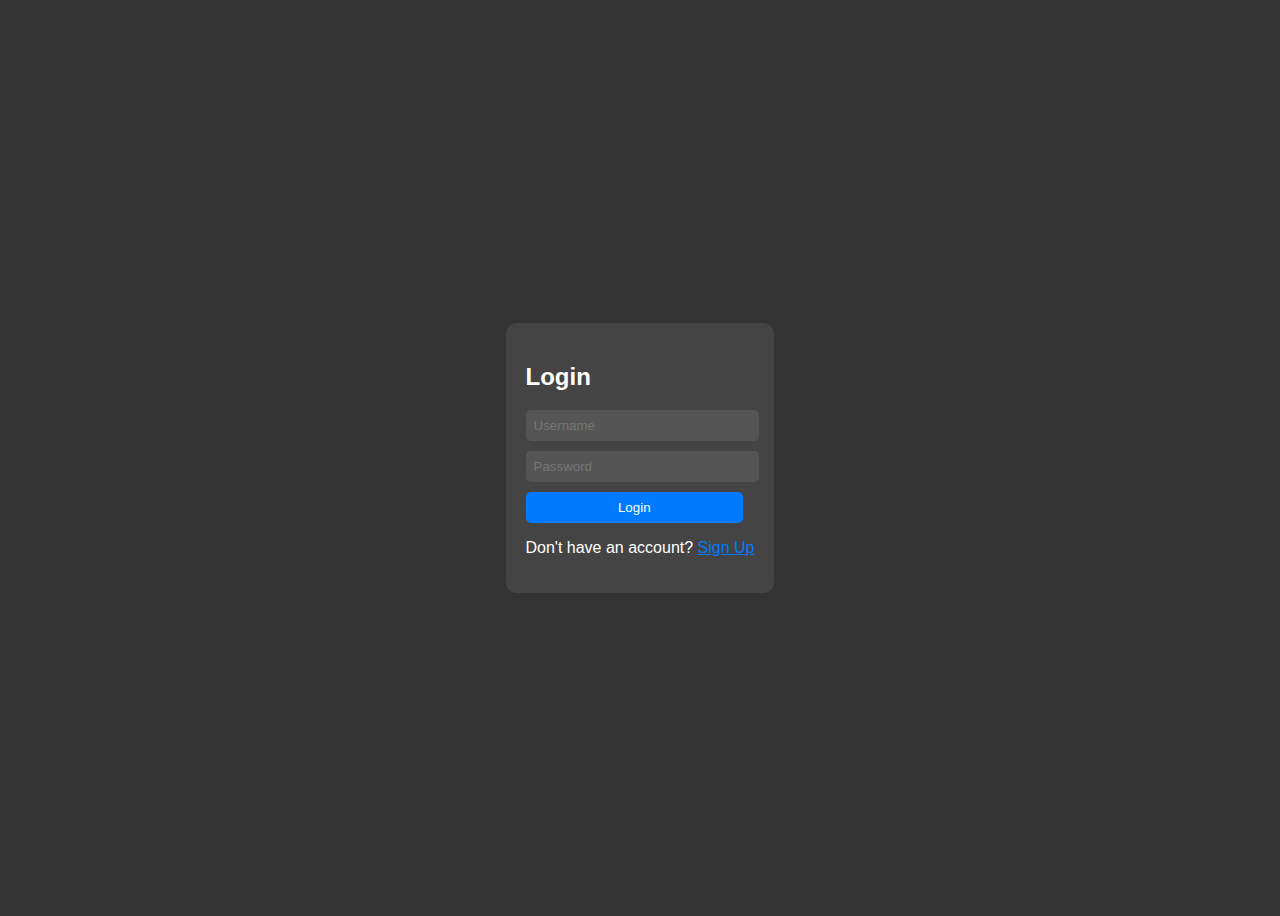
==== test.html @ 4866e535 "initial commit" ====
<!DOCTYPE html>
<html lang="en">
<head>
    <meta charset="UTF-8">
    <meta name="viewport" content="width=device-width, initial-scale=1.0">
    <title>Login</title>
    <link rel="stylesheet" href="test.css">
</head>
<body>
    <div class="container">
        <div id="loginForm" class="form-container">
            <h2>Login</h2>
            <input type="text" id="loginUsername" placeholder="Username">
            <input type="password" id="loginPassword" placeholder="Password">
            <span id="s2" style="color: red"></span>
            <button onclick="login()">Login</button>
            <p>Don't have an account? <a href="#" onclick="toggleForm()">Sign Up</a></p>
        </div>
        <div id="signupForm" class="form-container" style="display: none;">
            <h2>Sign Up</h2>
            <input type="text" id="signupUsername" placeholder="Username">
            <input type="text" id="signupFullName" placeholder="Full Name">
            <input type="email" id="signupEmail" placeholder="Email">
            <input type="tel" id="signupPhone" placeholder="Phone Number">
            <input type="number" id="signupAge" placeholder="Age">
            <input type="password" id="signupPassword" placeholder="Password">
            <span id="s3" style="color: red"></span>
            <button onclick="signup()">Sign Up</button>
            <p>Already have an account? <a href="#" onclick="toggleForm()">Login</a></p>
        </div>
    </div>

    <script src="test.js"></script>
</body>
</html>
---- test.css ----
body {
    font-family: Arial, sans-serif;
    background-color: #333;
    color: #fff;
}

.container {
    display: flex;
    justify-content: center;
    align-items: center;
    height: 100vh;
}

.form-container {
    background-color: #444;
    border-radius: 10px;
    padding: 20px;
    margin: 10px;
}

input[type="text"],
input[type="password"],
input[type="email"],
input[type="tel"],
input[type="number"],
button {
    display: block;
    margin-bottom: 10px;
    width: 95%;
    padding: 8px;
    background-color: #555;
    border: none;
    border-radius: 5px;
    color: #fff;
}

button {
    background-color: #007bff;
    cursor: pointer;
}

button:hover {
    background-color: #0056b3;
}

a {
    color: #007bff;
}

a:hover {
    color: #0056b3;
}
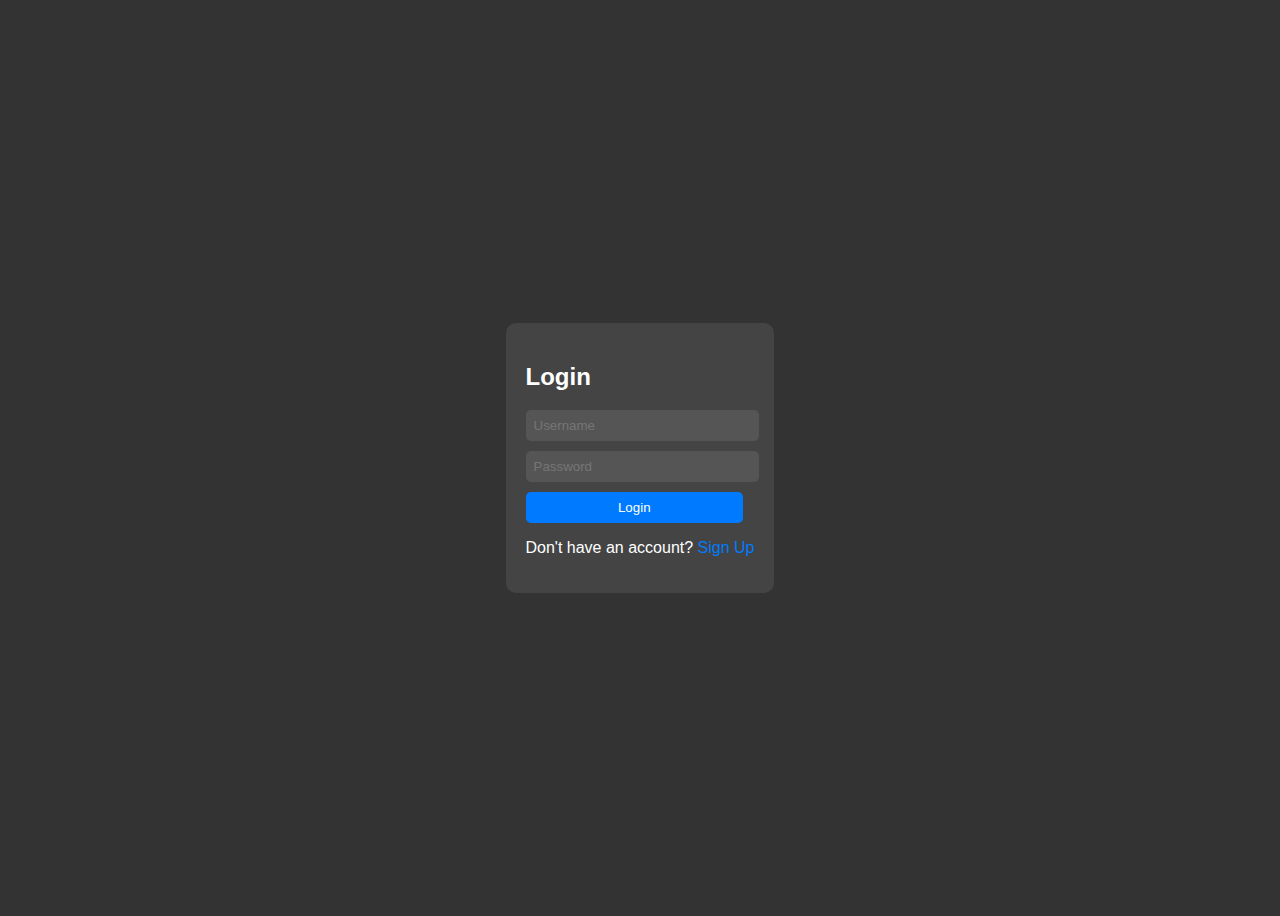
==== commit 4b62f8c4: "fixed layout" ====
--- a/test.html
+++ b/test.html
@@ -14,7 +14,7 @@
             <input type="password" id="loginPassword" placeholder="Password">
             <span id="s2" style="color: red"></span>
             <button onclick="login()">Login</button>
-            <p>Don't have an account? <a href="#" onclick="toggleForm()">Sign Up</a></p>
+            <p>Don't have an account? <a onclick="toggleForm()">Sign Up</a></p>
         </div>
         <div id="signupForm" class="form-container" style="display: none;">
             <h2>Sign Up</h2>
@@ -26,7 +26,7 @@
             <input type="password" id="signupPassword" placeholder="Password">
             <span id="s3" style="color: red"></span>
             <button onclick="signup()">Sign Up</button>
-            <p>Already have an account? <a href="#" onclick="toggleForm()">Login</a></p>
+            <p>Already have an account? <a onclick="toggleForm()">Login</a></p>
         </div>
     </div>
 
